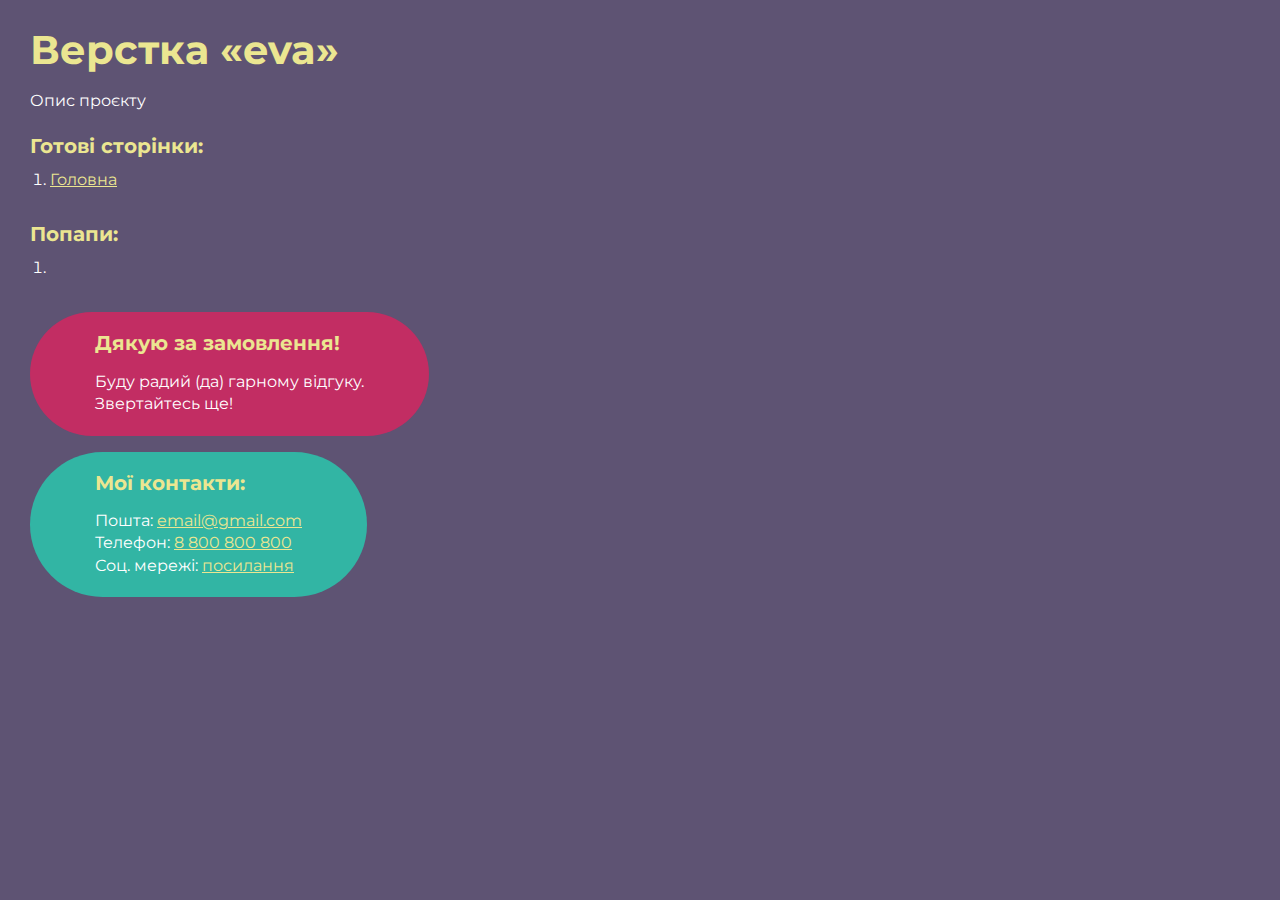
==== index.html @ 71f743b7 "Add files via upload" ====
<!DOCTYPE html>
<html>

<head>
	<meta charset="UTF-8">
	<meta name="viewport" content="width=device-width, initial-scale=1.0">
	<title>Верстка «eva»</title>
</head>

<body>
	<div class="rootpage">
		<h1>Верстка «eva»</h1>
		<div class="rootpage__info">
			Опис проєкту
		</div>
		<h2>Готові сторінки:</h2>
		<ol class="rootpage__list">
			<li><a target="_blank" href="home.html">Головна</a></li>
		</ol>
		<h2>Попапи:</h2>
		<ol class="rootpage__list">
			<li><a target="_blank" href="home.html#"></a></li>
		</ol>
		<div class="rootpage__tnx">
			<h2>Дякую за замовлення!</h2>
			<p>Буду радий (да) гарному відгуку.</p>
			<p>Звертайтесь ще!</p>
		</div>
		<div class="rootpage__contacts">
			<h2>Мої контакти:</h2>
			<p>Пошта: <a href="mailto:email@gmail.com">email@gmail.com</a></p>
			<p>Телефон: <a href="tel:8800800800">8 800 800 800</a></p>
			<p>Соц. мережі: <a href="">посилання</a></p>
		</div>
	</div>
</body>
<style>
	@charset "UTF-8";
	@import url("https://fonts.googleapis.com/css?family=Montserrat:regular,700&display=swap");

	*,
	*::before,
	*::after {
		padding: 0px;
		margin: 0px;
		border: 0px;
		box-sizing: border-box;
	}

	html,
	body {
		height: 100%;
		margin: 0;
		padding: 0;
		min-width: 320px;
		width: 100%;
		color: #fff;
		background-color: #5e5373;
	}

	body {
		font-family: Montserrat;
		font-size: 100%;
		line-height: 1;
		font-size: 1rem;
	}

	a {
		text-decoration: underline;
		color: #ebe691
	}

	a:visited {
		text-decoration: underline;
		color: #aaa768;
	}

	a:hover {
		text-decoration: none;
	}

	ul li {
		list-style: none;
	}

	img {
		vertical-align: top;
	}

	.wrapper {
		width: 100%;
		min-height: 100%;
		overflow: hidden;
	}

	.rootpage {
		padding: 30px;
		display: flex;
		flex-direction: column;
		align-items: flex-start;
	}

	@media (max-width: 767px) {
		.rootpage {
			padding: 30px 15px;
		}
	}

	h1 {
		color: #ebe691;
		font-size: 2.5rem;
		margin: 0px 0px 1.25rem 0px;
	}

	@media (max-width: 767px) {
		h1 {
			font-size: 1.85rem;
			margin: 0px 0px 1.25rem 0px;
		}
	}

	h2 {
		color: #ebe691;
		font-size: 1.25rem;
		margin: 0px 0px 1rem 0px;
	}

	@media (max-width: 767px) {
		h2 {
			font-size: 1.125rem;
			margin: 0px 0px 1rem 0px;
		}
	}

	.rootpage__info {
		line-height: 140%;
		margin: 0px 0px 1.5rem 0px;
	}

	.rootpage__list {
		margin: 0px 0px 2.25rem 1.25rem;
	}

	.rootpage__list li:not(:last-child) {
		margin: 0px 0px 15px 0px;
	}

	.rootpage__contacts,
	.rootpage__tnx {
		border-radius: 200px;
		padding: 20px 65px;
		line-height: 140%;
	}

	@media (max-width: 767px) {

		.rootpage__contacts,
		.rootpage__tnx {
			border-radius: 40px;
			padding: 20px;
		}
	}

	.rootpage__contacts {
		background: #32b5a4;

	}

	.rootpage__contacts a {
		color: #ebe691;
	}

	.rootpage__tnx {
		background: #c22d63;
		margin: 0px 0px 1rem 0px;
	}
</style>

</html>
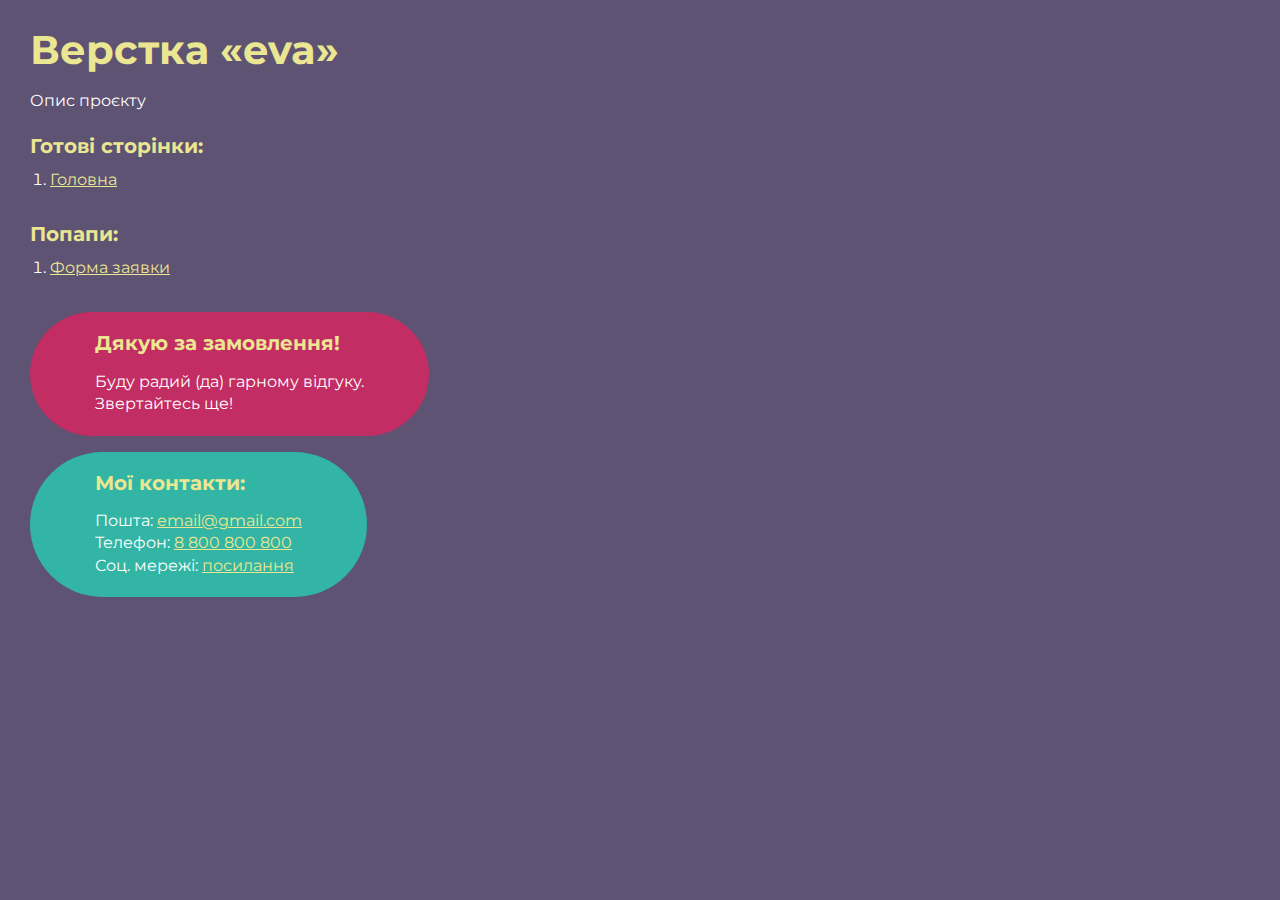
==== commit a53aad6d: "Add files via upload" ====
--- a/index.html
+++ b/index.html
@@ -19,7 +19,8 @@
 		</ol>
 		<h2>Попапи:</h2>
 		<ol class="rootpage__list">
-			<li><a target="_blank" href="home.html#"></a></li>
+			<li><a target="_blank" href="home.html#order">Форма заявки</a>
+			</li>
 		</ol>
 		<div class="rootpage__tnx">
 			<h2>Дякую за замовлення!</h2>
